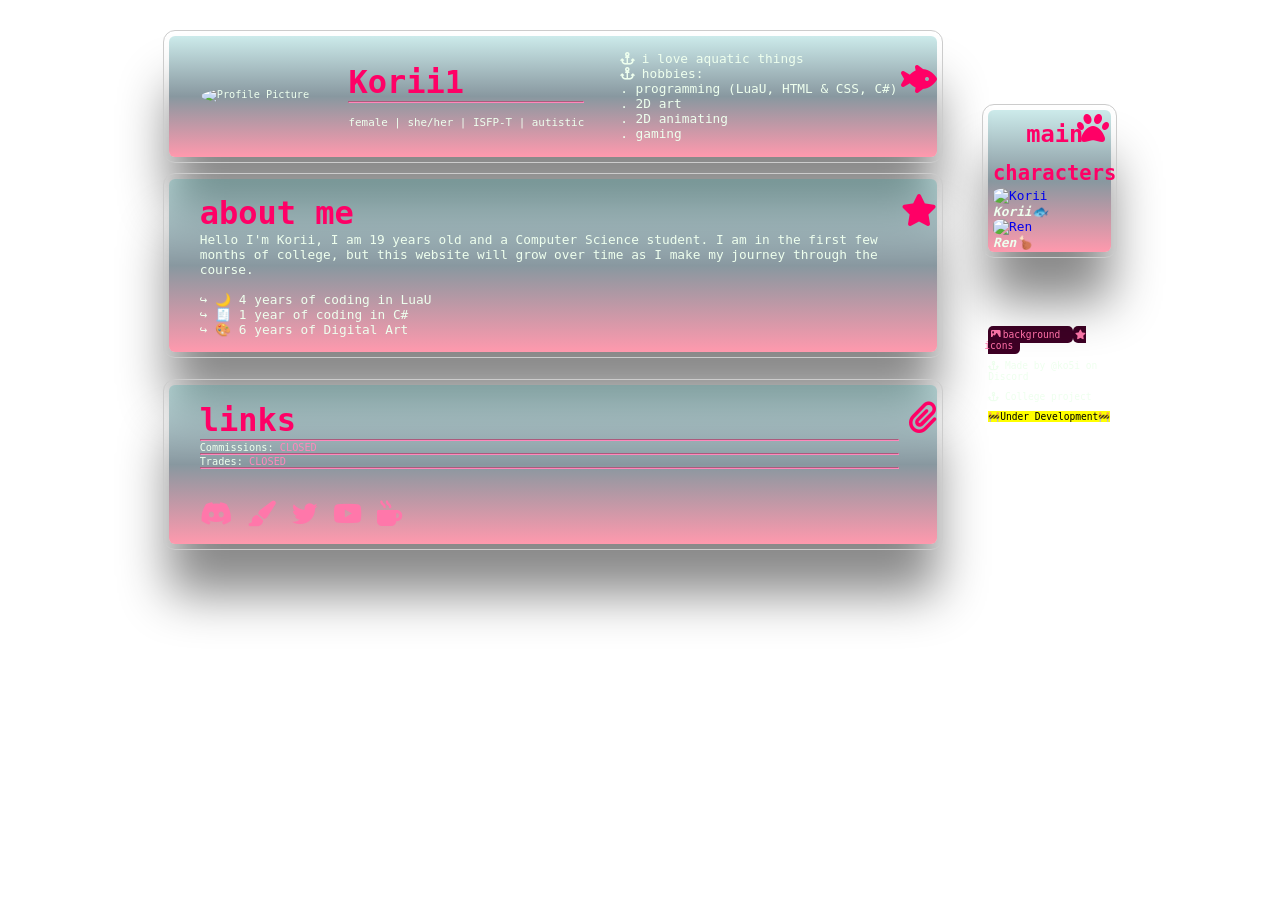
==== index.html @ 25419e8f "Update index.html" ====
<!DOCTYPE html>
<html lang="en">

<head>
	<meta charset="UTF-8">
	<meta name="viewport" content="width=device-width, initial-scale=1.0">
	
<title>Korii1 🐟</title>
<meta name="description" content="1&#10;2&#10;3&#10;4&#10;5&#10;6&#10;7&#10;8&#10;9&#10;10">
<meta name="theme-color" content="#ff0067">
<meta property="og:type" content="website">
<meta property="og:site_name" content="korii1.github.io">
<meta property="og:title" content="Korii1 🐟">
<meta property="og:description" content="1&#10;2&#10;3&#10;4&#10;5&#10;6&#10;7&#10;8&#10;9&#10;10">
<meta property="og:image" content="https://cdn.discordapp.com/attachments/1521488372995068026/1524030063345930401/249_Sem_Titulo_20260707093109.png">
<meta property="og:url" content="https://korii1.github.io/">
<link rel="icon" href="https://f2.toyhou.se/file/f2-toyhou-se/users/Korii1">

	<link rel="stylesheet" href="https://cdnjs.cloudflare.com/ajax/libs/font-awesome/6.5.0/css/all.min.css">
	<link rel="stylesheet" href="style.css">
</head>

<body>
	<main>
		<header>
			<section name="basic profile details" id="profile-basic-info" class="title">
				<img class="circle" src="https://f2.toyhou.se/file/f2-toyhou-se/users/Korii1"
					alt="Profile Picture" width="16%">

				<h2>
					Korii1
					<i class="fa-solid fa-fish-fins pull-right"></i>
					<hr>
					<p style="font-size:.85vw;">
                        <br>
						female | she/her | ISFP-T | autistic
					</p>
				</h2>

				<p>
					<i class="fa-solid fa-anchor"></i>
					i love aquatic things<br>
					<i class="fa-solid fa-anchor"></i>
					hobbies:<br>
					. programming (LuaU, HTML & CSS, C#)<br>
					. 2D art<br>
					. 2D animating<br>
					. gaming
				</p>
			</section>
		</header>

		<section name="main characters" class="frame container-row" id="characters">
			<h2 style="text-align: center;">
                <i class="fa-solid fa-paw" style="position: absolute; right: 2%; top: 2%;"></i>
			    <span style="font-size: 1.85vw;">main</span>
			    <span style="font-size: 1.6vw;">characters</span>
            </h2>
		
			<p>
				<a href="https://toyhou.se/27846674.korii">
					<img src="https://f2.toyhou.se/file/f2-toyhou-se/characters/27846674?1718820864" alt="Korii" title="Korii"
						style="border-radius: 30%; width: 80%;">
				</a>
				<br><strong><i>Korii🐟</i></strong>
			</p>
		
			<p>
				<a href="https://toyhou.se/27846535.ren">
					<img src="https://f2.toyhou.se/file/f2-toyhou-se/characters/27846535?1718820225" alt="Ren" title="Ren"
						style="border-radius: 30%; width: 80%;">
				</a>
				<br><strong><i>Ren🍗</i></strong>
			</p>
		</section>

		<section name="about me" class="frame" id="about">
            <h2>
                about me
                <i class="fa-solid fa-star pull-right"></i>
            </h2>
			<p>
				Hello I'm Korii, I am 19 years old and a Computer Science student.
				I am in the first few months of college, but this website will grow over time as I make my journey
				through the course.
				<br>
				<br>↪ 🌙 4 years of coding in LuaU
				<br>↪ 🧾 1 year of coding in C#
				<br>↪ 🎨 6 years of Digital Art
			</p>
		</section>

		<section name="links" class="frame" id="links">
            <h2>
                links
				<i class="fa-solid fa-paperclip pull-right"></i>
            </h2>

			<hr>Commissions: <a href="" style="color: #f8b;">CLOSED</a>

			<hr>Trades: <a href="" style="color: #f8b;">CLOSED</a>

			<hr><div style="font-size: 2vw;">
				<br>

				<a href="https://discord.com/invite/r2anPZv3GF">
					<i class="fab fa-discord" title="Discord Server"></i>
				</a>

				<a href="https://artfight.net/~Korii1">
					<i class="fas fa-paintbrush" title="Artfight"></i>
				</a>
				
				<a href="https://twitter.com/K0rii1">
					<i class="fab fa-twitter" title="Twitter"></i>
				</a>

				<a href="https://youtube.com/@Korii_01">
					<i class="fab fa-youtube" title="Youtube"></i>
				</a>

				<a href="https://ko-fi.com/Korii1">
					<i class="fas fa-mug-hot" title="Ko-fi"></i>
				</a>
			</div>
		</section>

		<footer name="credits" style="font-size: .75vw;">
            <div style="min-width: 10vw;">
                <a href="https://img.freepik.com/premium-photo/beautiful-sea-deep-ocean-underwater-with-coral-reef-as-background_887552-22895.jpg"
                    title="Background Credit" style="background-color: #3e0025; color: #ff70a8; padding: 2%; border-radius: 5px;">
                    <i class="fas fa-image"></i>
                    <span style="position: relative; right: 3%;">background</span>
                </a>
                <a href="https://cdnjs.cloudflare.com/ajax/libs/font-awesome/6.5.0/css/all.min.css" title="Background Credit"
                    style="background-color: #3e0025; color: #ff70a8; padding: 2%; border-radius: 5px;">
                    <i class="fas fa-star"></i>
                    <span style="position: relative; right: 3%;">icons</span>
                </a>
            </div>

			<span> <i class="fa-solid fa-anchor"></i> Made by @ko5i on Discord </span>
			<span> <i class="fa-solid fa-anchor"></i> College project </span>
			<mark> 🚧Under Development🚧 </mark>
            <br>
            <br>
            <br>
		</footer>

		<img src="https://f2.toyhou.se/file/f2-toyhou-se/thumbnails/89224053_I6L.png" alt="" id="img">
	</main>
</body>

</html>
---- style.css ----
/* setup */

:root {
    --primary: #f06;
    --secondary: #efe;
}

* {
    margin: 0;
    padding: 0;
    box-sizing: content-box;
}


/* main */

body {
    scroll-behavior: smooth;
    background: fixed center no-repeat url(https://f2.toyhou.se/file/f2-toyhou-se/images/89221887_IWUx3jVDk9DDCJp.png);
    background-size: cover;
    /* overflow: hidden; */

    color: var(--secondary);
    font-size: .8vw;
    font-family: monospace;
}

main {
    display: grid;
    align-items: center;
    justify-content: center;
    grid-template-areas:
        "header header characters"
        "about about characters"
        "links links footer"
        "links links img";
    grid-template-columns: 35% 35% 12%;
    grid-template-rows: 26% 26% 12% 20%;
    gap: 5%;
    margin: 2% 10% 0 10%;
}

header, .frame {
    background: linear-gradient(#0993, #0237, #f036);
    background-size: cover;
    border-radius: 6px;
    box-shadow: 0 50px 50px #0007;
    outline-style: solid;
    outline-width: 1px;
    outline-color: #ccc;
    outline-offset: 5px;
    padding: 2% 5% 2% 4%;
    margin: 2% 0 2% 0;
    position: relative;
}


/* specifics */

.oc {
    font-size: 150%;
    display: flex;
    flex-direction: column;
    align-items: center;
    margin: 4%;
}

#profile-basic-info {
    display: flex;
    align-items: center;
    justify-content: space-evenly;
    gap: 5%;
}

h1, h2 {
    color: var(--primary);
    font-size: 2.5vw;
    font-weight: bold;
}

p {
    color: var(--secondary);
    font-size: 1vw;
    font-weight: normal;
}

footer {
    display: flex;
    flex-direction: column;
    align-items: flex-start;
    justify-items: center;
    gap: .7vw;
}

fa-anchor { font-size: .67vw;}
.fab, .fas { color: #f7a;}
a { text-decoration: none;}
hr { border-color: #f8b;}
.circle {border-radius: 50%;}


/* grid info */

header { grid-area: header;}
#characters { grid-area: characters;}
#about { grid-area: about;}
#links { grid-area: links;}
footer { grid-area: footer;}
#img { grid-area: img; width: 240%;}


/* quick formatting */

.container-row {
    display: flex;
    flex-direction: column;
    align-items: flex-start;
    justify-content: center;
    text-align: center;
}

.pull-right {
    position: absolute;
    right: 0;
}
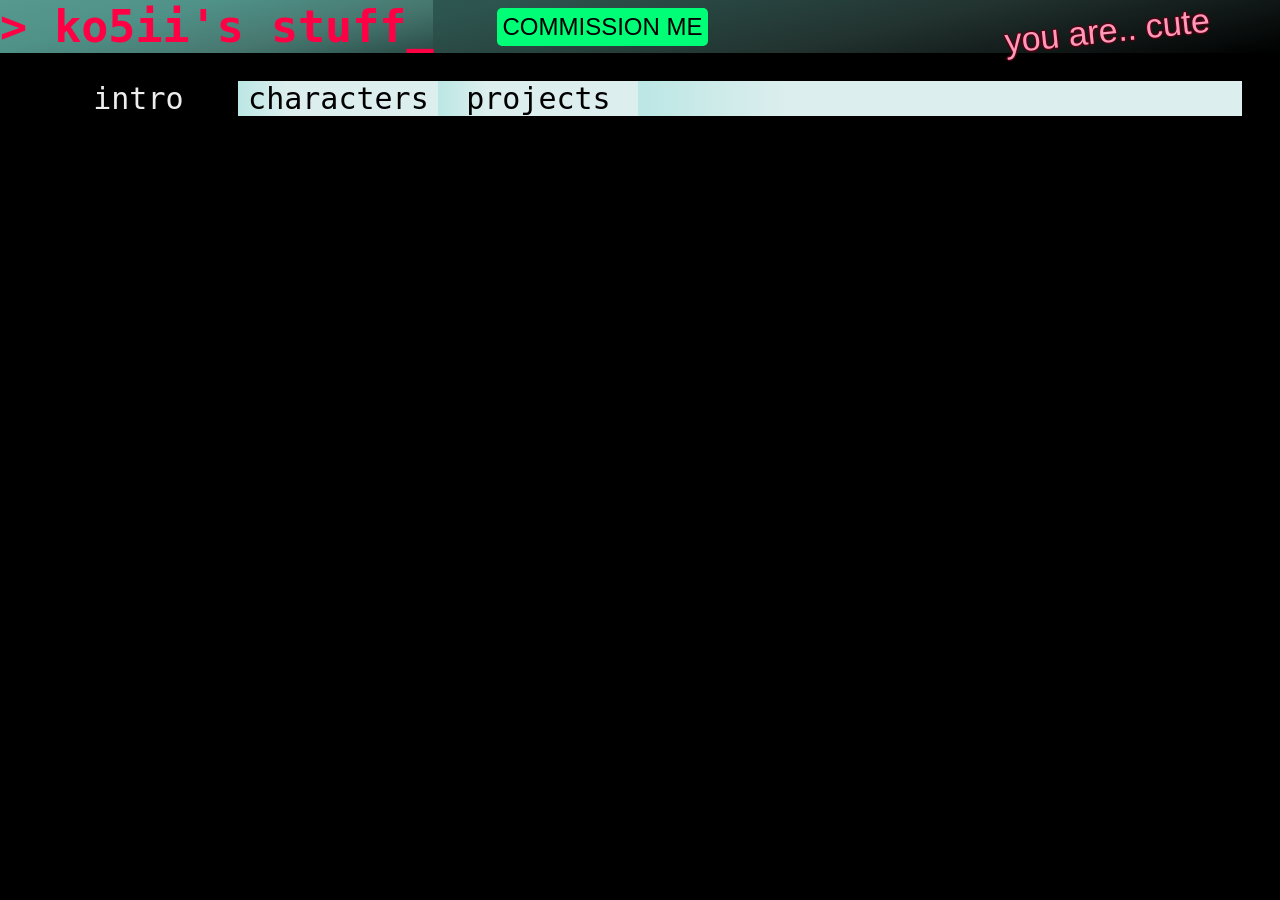
==== commit 274658d1: "V1.0.0" ====
--- a/index.html
+++ b/index.html
@@ -1,154 +1,53 @@
 <!DOCTYPE html>
 <html lang="en">
+<head>
+    <meta charset="UTF-8">
+    <meta name="viewport" content="width=device-width, initial-scale=1.0">
 
-<head>
-	<meta charset="UTF-8">
-	<meta name="viewport" content="width=device-width, initial-scale=1.0">
-	
-<title>Korii1 🐟</title>
-<meta name="description" content="1&#10;2&#10;3&#10;4&#10;5&#10;6&#10;7&#10;8&#10;9&#10;10">
-<meta name="theme-color" content="#ff0067">
-<meta property="og:type" content="website">
-<meta property="og:site_name" content="korii1.github.io">
-<meta property="og:title" content="Korii1 🐟">
-<meta property="og:description" content="1&#10;2&#10;3&#10;4&#10;5&#10;6&#10;7&#10;8&#10;9&#10;10">
-<meta property="og:image" content="https://cdn.discordapp.com/attachments/1521488372995068026/1524030063345930401/249_Sem_Titulo_20260707093109.png">
-<meta property="og:url" content="https://korii1.github.io/">
-<link rel="icon" href="https://f2.toyhou.se/file/f2-toyhou-se/users/Korii1">
+    <title>Korii1 🐟</title>
 
-	<link rel="stylesheet" href="https://cdnjs.cloudflare.com/ajax/libs/font-awesome/6.5.0/css/all.min.css">
-	<link rel="stylesheet" href="style.css">
+    <meta name="description" content="1&#10;2&#10;3&#10;4&#10;5&#10;6&#10;7&#10;8&#10;9&#10;10">
+    <meta name="theme-color" content="#ff0067">
+    <meta property="og:type" content="website">
+    <meta property="og:site_name" content="korii1.github.io">
+    <meta property="og:title" content="Korii1 🐟">
+    <meta property="og:description" content="1&#10;2&#10;3&#10;4&#10;5&#10;6&#10;7&#10;8&#10;9&#10;10">
+    <meta property="og:image"
+        content="https://cdn.discordapp.com/attachments/1521488372995068026/1524030063345930401/249_Sem_Titulo_20260707093109.png">
+    <meta property="og:url" content="https://korii1.github.io/">
+
+    <link rel="icon" href="/icon.png">
+    <link rel="stylesheet" href="https://cdnjs.cloudflare.com/ajax/libs/font-awesome/6.5.0/css/all.min.css">
+    <link rel="stylesheet" href="/style.css">
 </head>
 
 <body>
+
+	<header>
+		<b>> ko5ii's stuff_</b>
+		<button>COMMISSION ME</button>
+		<span id="splash">you are.. gay</span>
+	</header>
+
 	<main>
-		<header>
-			<section name="basic profile details" id="profile-basic-info" class="title">
-				<img class="circle" src="https://f2.toyhou.se/file/f2-toyhou-se/users/Korii1"
-					alt="Profile Picture" width="16%">
+		<div class="header">
+			<button class="select">intro</button>
+			<button>characters</button>
+			<button>projects</button>
+			<div></div>
+		</div>
+		<div class="content">
+			<h3>awawawawa</h3>
+			<h3>awawawawa</h3>
+			<h3>awawawawa</h3>
+		</div>
+	</main>
 
-				<h2>
-					Korii1
-					<i class="fa-solid fa-fish-fins pull-right"></i>
-					<hr>
-					<p style="font-size:.85vw;">
-                        <br>
-						female | she/her | ISFP-T | autistic
-					</p>
-				</h2>
+	<footer>
+		<p>waaa</p>
+	</footer>
 
-				<p>
-					<i class="fa-solid fa-anchor"></i>
-					i love aquatic things<br>
-					<i class="fa-solid fa-anchor"></i>
-					hobbies:<br>
-					. programming (LuaU, HTML & CSS, C#)<br>
-					. 2D art<br>
-					. 2D animating<br>
-					. gaming
-				</p>
-			</section>
-		</header>
-
-		<section name="main characters" class="frame container-row" id="characters">
-			<h2 style="text-align: center;">
-                <i class="fa-solid fa-paw" style="position: absolute; right: 2%; top: 2%;"></i>
-			    <span style="font-size: 1.85vw;">main</span>
-			    <span style="font-size: 1.6vw;">characters</span>
-            </h2>
-		
-			<p>
-				<a href="https://toyhou.se/27846674.korii">
-					<img src="https://f2.toyhou.se/file/f2-toyhou-se/characters/27846674?1718820864" alt="Korii" title="Korii"
-						style="border-radius: 30%; width: 80%;">
-				</a>
-				<br><strong><i>Korii🐟</i></strong>
-			</p>
-		
-			<p>
-				<a href="https://toyhou.se/27846535.ren">
-					<img src="https://f2.toyhou.se/file/f2-toyhou-se/characters/27846535?1718820225" alt="Ren" title="Ren"
-						style="border-radius: 30%; width: 80%;">
-				</a>
-				<br><strong><i>Ren🍗</i></strong>
-			</p>
-		</section>
-
-		<section name="about me" class="frame" id="about">
-            <h2>
-                about me
-                <i class="fa-solid fa-star pull-right"></i>
-            </h2>
-			<p>
-				Hello I'm Korii, I am 19 years old and a Computer Science student.
-				I am in the first few months of college, but this website will grow over time as I make my journey
-				through the course.
-				<br>
-				<br>↪ 🌙 4 years of coding in LuaU
-				<br>↪ 🧾 1 year of coding in C#
-				<br>↪ 🎨 6 years of Digital Art
-			</p>
-		</section>
-
-		<section name="links" class="frame" id="links">
-            <h2>
-                links
-				<i class="fa-solid fa-paperclip pull-right"></i>
-            </h2>
-
-			<hr>Commissions: <a href="" style="color: #f8b;">CLOSED</a>
-
-			<hr>Trades: <a href="" style="color: #f8b;">CLOSED</a>
-
-			<hr><div style="font-size: 2vw;">
-				<br>
-
-				<a href="https://discord.com/invite/r2anPZv3GF">
-					<i class="fab fa-discord" title="Discord Server"></i>
-				</a>
-
-				<a href="https://artfight.net/~Korii1">
-					<i class="fas fa-paintbrush" title="Artfight"></i>
-				</a>
-				
-				<a href="https://twitter.com/K0rii1">
-					<i class="fab fa-twitter" title="Twitter"></i>
-				</a>
-
-				<a href="https://youtube.com/@Korii_01">
-					<i class="fab fa-youtube" title="Youtube"></i>
-				</a>
-
-				<a href="https://ko-fi.com/Korii1">
-					<i class="fas fa-mug-hot" title="Ko-fi"></i>
-				</a>
-			</div>
-		</section>
-
-		<footer name="credits" style="font-size: .75vw;">
-            <div style="min-width: 10vw;">
-                <a href="https://img.freepik.com/premium-photo/beautiful-sea-deep-ocean-underwater-with-coral-reef-as-background_887552-22895.jpg"
-                    title="Background Credit" style="background-color: #3e0025; color: #ff70a8; padding: 2%; border-radius: 5px;">
-                    <i class="fas fa-image"></i>
-                    <span style="position: relative; right: 3%;">background</span>
-                </a>
-                <a href="https://cdnjs.cloudflare.com/ajax/libs/font-awesome/6.5.0/css/all.min.css" title="Background Credit"
-                    style="background-color: #3e0025; color: #ff70a8; padding: 2%; border-radius: 5px;">
-                    <i class="fas fa-star"></i>
-                    <span style="position: relative; right: 3%;">icons</span>
-                </a>
-            </div>
-
-			<span> <i class="fa-solid fa-anchor"></i> Made by @ko5i on Discord </span>
-			<span> <i class="fa-solid fa-anchor"></i> College project </span>
-			<mark> 🚧Under Development🚧 </mark>
-            <br>
-            <br>
-            <br>
-		</footer>
-
-		<img src="https://f2.toyhou.se/file/f2-toyhou-se/thumbnails/89224053_I6L.png" alt="" id="img">
-	</main>
 </body>
 
-</html>
+<script src="/script.js"></script>
+</html>
--- a/style.css
+++ b/style.css
@@ -1,125 +1,125 @@
-/* setup */
+@import url("https://db.onlinewebfonts.com/c/8912e69ea164ab174c30a568a3fffc0d?family=Andy+Std+Bold");
 
 :root {
-    --primary: #f06;
-    --secondary: #efe;
+	--toyhouse_pfp:	url("https://f2.toyhou.se/file/f2-toyhou-se/users/K0RII");
+	--background:	url("https://f2.toyhou.se/file/f2-toyhou-se/images/89221887_IWUx3jVDk9DDCJp.png");
+
+	--fs_tiny:		15px;
+	--fs_smaller:	20px;
+	--fs_small:		24px;
+	--fs_normal:	30px;
+	--fs_big:		34px;
+	--fs_bigger:	38px;
+	--fs_huge:		45px;
+
+    --col_w:	#eee;
+	--col_hdw:	linear-gradient(90deg, #bbe7e4, #dee, #dee, #dee, #dee);
+
+	--col_1:	#5dc;
+	--col_2:	linear-gradient(167deg, #8ed6, #8fe5, #afe3, #0000);
+	--col_3:	#f04;
+	--col_4:	#f9b;
+	--col_5:	#501;
+
+	--font_1: monospace;
+	--font_2: "Andy Std Bold", sans-serif;
 }
 
-* {
-    margin: 0;
-    padding: 0;
-    box-sizing: content-box;
+*{
+	margin: 0;
+	padding: 0;
+	box-sizing: content-box;
+	font-family: var(--font_1);
 }
 
 
-/* main */
+/* MAIN */
 
 body {
-    scroll-behavior: smooth;
-    background: fixed center no-repeat url(https://f2.toyhou.se/file/f2-toyhou-se/images/89221887_IWUx3jVDk9DDCJp.png);
-    background-size: cover;
-    /* overflow: hidden; */
-
-    color: var(--secondary);
-    font-size: .8vw;
-    font-family: monospace;
+	width: 100vw;
+	height: 100vh;
+	background: #000 var(--background) center / cover no-repeat;
 }
-
-main {
-    display: grid;
-    align-items: center;
-    justify-content: center;
-    grid-template-areas:
-        "header header characters"
-        "about about characters"
-        "links links footer"
-        "links links img";
-    grid-template-columns: 35% 35% 12%;
-    grid-template-rows: 26% 26% 12% 20%;
-    gap: 5%;
-    margin: 2% 10% 0 10%;
-}
-
-header, .frame {
-    background: linear-gradient(#0993, #0237, #f036);
-    background-size: cover;
-    border-radius: 6px;
-    box-shadow: 0 50px 50px #0007;
-    outline-style: solid;
-    outline-width: 1px;
-    outline-color: #ccc;
-    outline-offset: 5px;
-    padding: 2% 5% 2% 4%;
-    margin: 2% 0 2% 0;
-    position: relative;
+body *{
+	font-size: var(--fs_normal);
 }
 
 
-/* specifics */
+/* HEADER */
 
-.oc {
-    font-size: 150%;
-    display: flex;
-    flex-direction: column;
-    align-items: center;
-    margin: 4%;
+header {
+	margin: 0 0 15px 0;
+	background: var(--col_2);
+
+	display: flex;
+	flex-direction: row;
+	align-items: center;
+	gap: 5%;
+}
+header > b {
+	background: var(--col_2);
+	color: #f04;
+	font-size: var(--fs_huge);
+}
+header > button {
+	padding: 5px;
+	height: fit-content;
+
+	border: 0;
+	border-radius: 5px;
+	background: #0f7;
+	font-size: var(--fs_small);
+	font-family: var(--font_2);
+}
+#splash {
+	position: absolute;
+	top: 1%;
+	right: 2%;
+	width: 250px;
+	rotate: -6deg;
+
+	font-family: var(--font_2);
+	font-size: var(--fs_big);
+	color: var(--col_4);
+	white-space: nowrap;
+	text-shadow:
+		1.5px 0 var(--col_5),
+		-1.5px 0 var(--col_5),
+		0 1.5px var(--col_5),
+		0 -1.5px var(--col_5);
 }
 
-#profile-basic-info {
-    display: flex;
-    align-items: center;
-    justify-content: space-evenly;
-    gap: 5%;
+
+/* CONTENT */
+
+/* header */
+main {
+	width: 94%;
+	margin: 0 0 0 2%;
+	padding: 1%;
+	box-shadow: 0 5px 20px #000d;
 }
+main > .header {
+	display: flex;
+	flex-direction: row;
+}
+main > .header :last-child { flex: 1 }
 
-h1, h2 {
-    color: var(--primary);
-    font-size: 2.5vw;
-    font-weight: bold;
+/* header tabs */
+main > .header > *{
+	position: relative;
+	background: var(--col_hdw);
+	width: 200px;
+	border: 0;
+	transition: filter .2s ease;
 }
-
-p {
-    color: var(--secondary);
-    font-size: 1vw;
-    font-weight: normal;
+main > .header > .select {
+	background: #0000;
+	color: var(--col_w);
 }
-
-footer {
-    display: flex;
-    flex-direction: column;
-    align-items: flex-start;
-    justify-items: center;
-    gap: .7vw;
+main > .header > *:not(:last-child):hover {
+	filter: contrast(1.2) saturate(2) brightness(.75);
 }
-
-fa-anchor { font-size: .67vw;}
-.fab, .fas { color: #f7a;}
-a { text-decoration: none;}
-hr { border-color: #f8b;}
-.circle {border-radius: 50%;}
-
-
-/* grid info */
-
-header { grid-area: header;}
-#characters { grid-area: characters;}
-#about { grid-area: about;}
-#links { grid-area: links;}
-footer { grid-area: footer;}
-#img { grid-area: img; width: 240%;}
-
-
-/* quick formatting */
-
-.container-row {
-    display: flex;
-    flex-direction: column;
-    align-items: flex-start;
-    justify-content: center;
-    text-align: center;
-}
-
-.pull-right {
-    position: absolute;
-    right: 0;
-}
+main > .header > *:not(:last-child):active {
+	filter: brightness(1.2);
+}
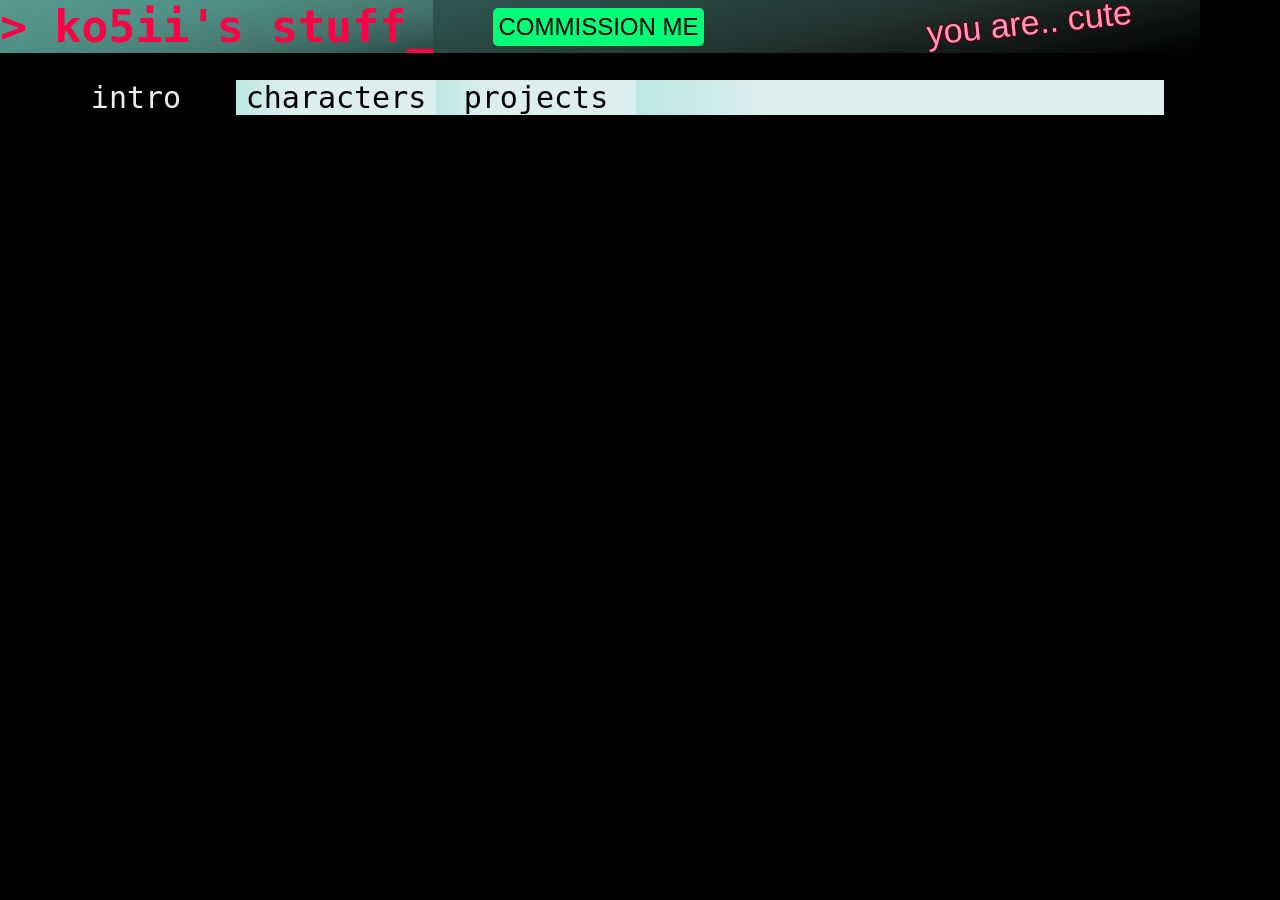
==== commit 8224d2ab: "V1.0.2" ====
--- a/index.html
+++ b/index.html
@@ -16,9 +16,9 @@
         content="https://cdn.discordapp.com/attachments/1521488372995068026/1524030063345930401/249_Sem_Titulo_20260707093109.png">
     <meta property="og:url" content="https://korii1.github.io/">
 
-    <link rel="icon" href="/icon.png">
     <link rel="stylesheet" href="https://cdnjs.cloudflare.com/ajax/libs/font-awesome/6.5.0/css/all.min.css">
-    <link rel="stylesheet" href="/style.css">
+    <link rel="stylesheet" href="style.css">
+	<link rel="icon" href="assets/icon.png">
 </head>
 
 <body>
@@ -46,8 +46,8 @@
 	<footer>
 		<p>waaa</p>
 	</footer>
-
+	
+	<script src="script.js"></script>
 </body>
 
-<script src="/script.js"></script>
 </html>
--- a/style.css
+++ b/style.css
@@ -36,7 +36,9 @@
 /* MAIN */
 
 body {
+	justify-self: center;
 	width: 100vw;
+	max-width: 1200px;
 	height: 100vh;
 	background: #000 var(--background) center / cover no-repeat;
 }
@@ -48,6 +50,7 @@
 /* HEADER */
 
 header {
+	position: relative;
 	margin: 0 0 15px 0;
 	background: var(--col_2);
 
